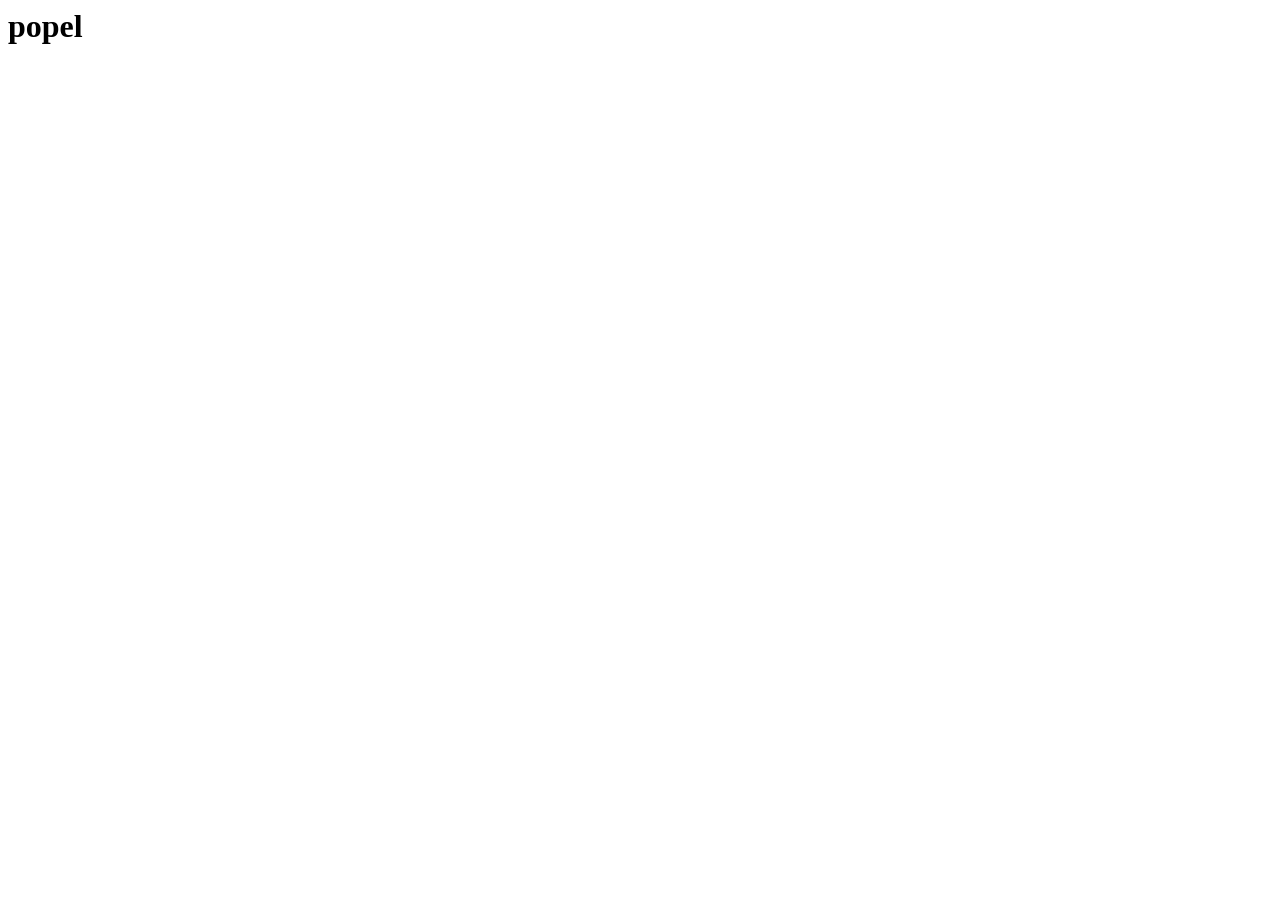
==== index.html @ 3385a273 "idk" ====
<html>
<head>
    <meta http-equiv="refresh" content="0; stuff/realmain.html">
    <h1>Test</h1>
</head>
<body>
    <p>If you are not redirected automatically, follow this <a href="stuff/realmain.html">link to the new page</a>.</p>
</body>
</html>
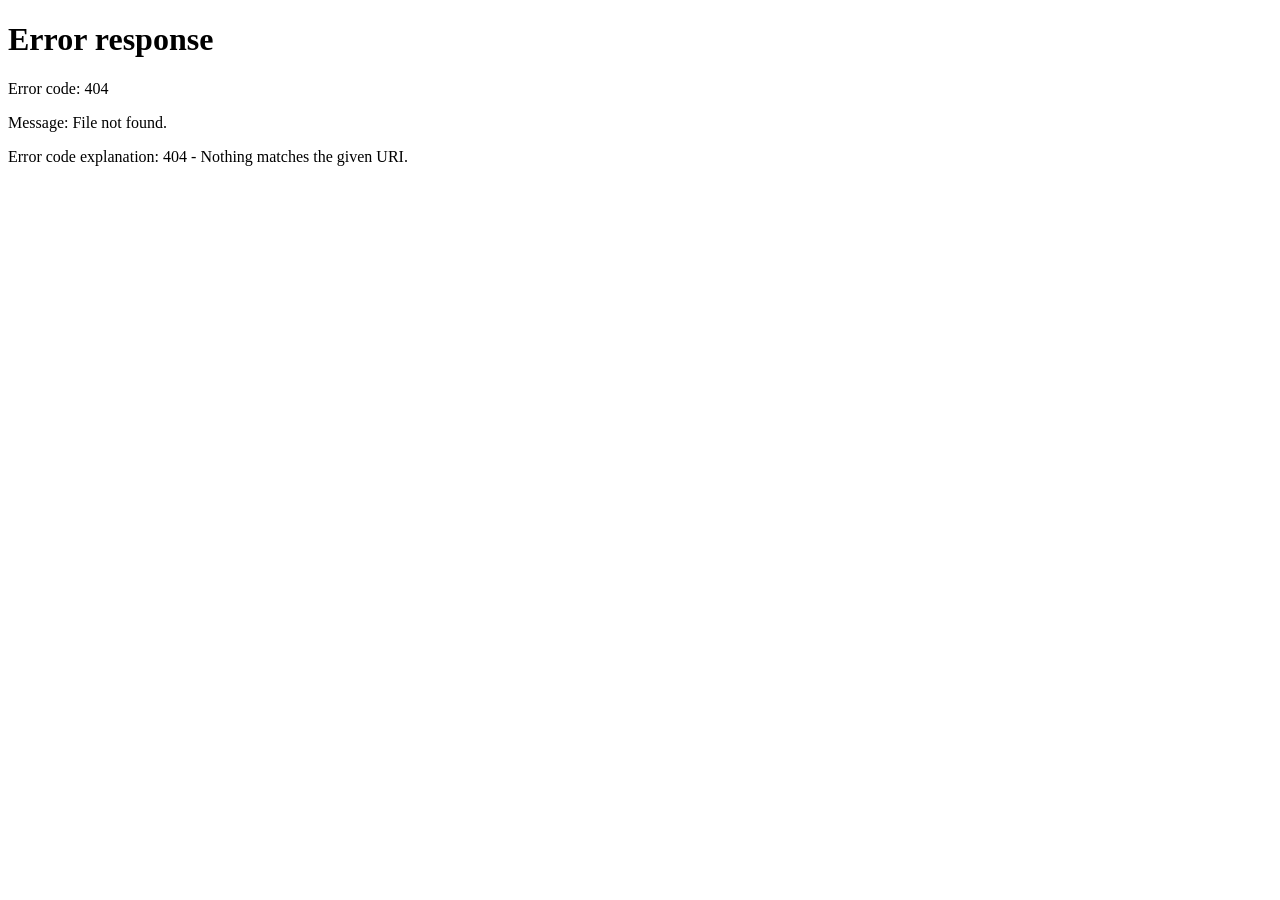
==== commit 7bb54b73: "Update index.html" ====
--- a/index.html
+++ b/index.html
@@ -1,10 +1,10 @@
 
 <html>
 <head>
-    <meta http-equiv="refresh" content="0; stuff/realmain.html">
+    <meta http-equiv="refresh" content="0; breadarea.vercel.app/stuff/realmain.html">
     <h1>Test</h1>
 </head>
 <body>
-    <p>If you are not redirected automatically, follow this <a href="stuff/realmain.html">link to the new page</a>.</p>
+    <p>If you are not redirected automatically, follow this <a href="breadarea.vercel.app/stuff/realmain.html">link to the new page</a>.</p>
 </body>
 </html>
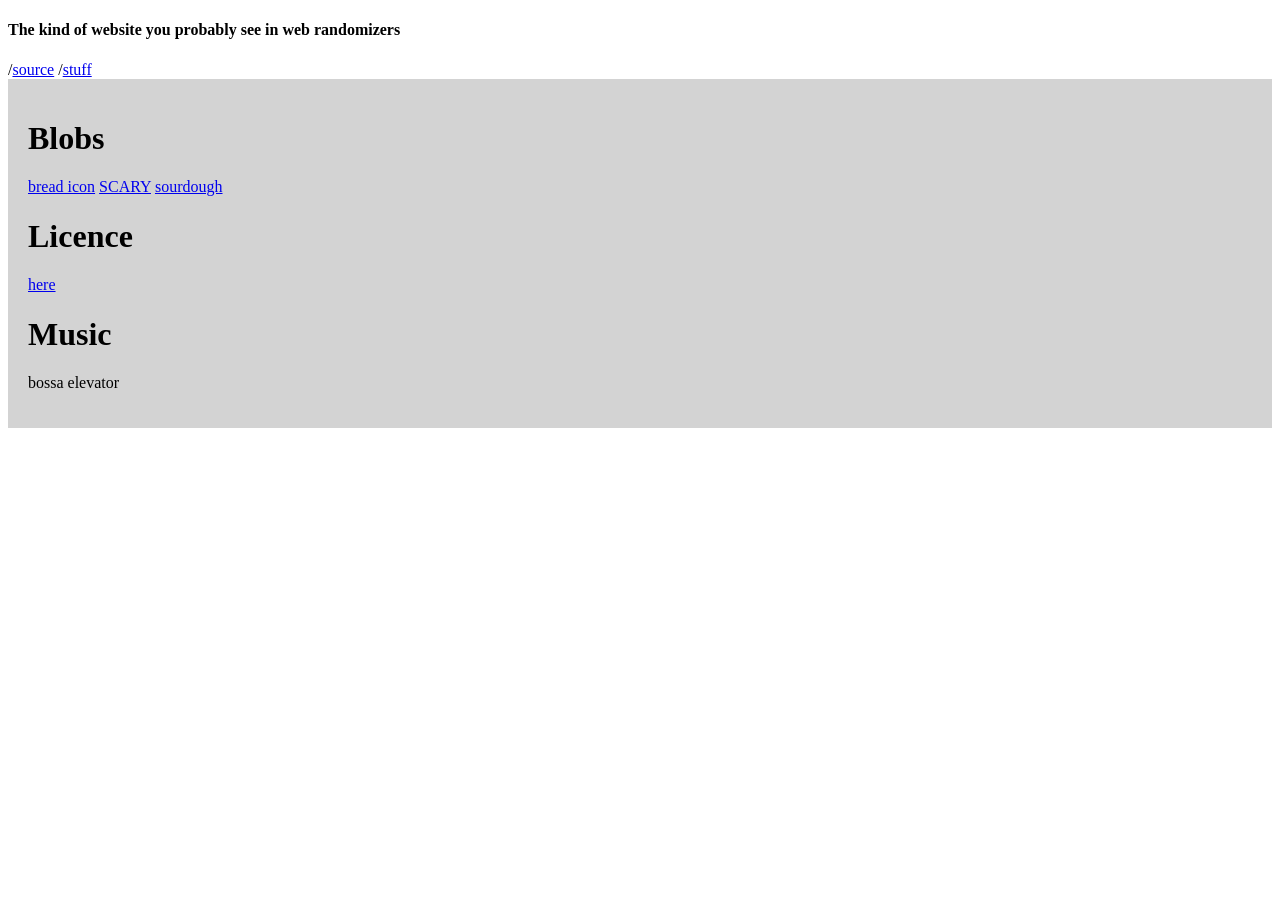
==== commit 04831591: "Update index.html" ====
--- a/index.html
+++ b/index.html
@@ -1,10 +1,10 @@
 
 <html>
 <head>
-    <meta http-equiv="refresh" content="0; breadarea.vercel.app/stuff/realmain.html">
+    <meta http-equiv="refresh" content="0; stuff/realmain.html">
     <h1>Test</h1>
 </head>
 <body>
-    <p>If you are not redirected automatically, follow this <a href="breadarea.vercel.app/stuff/realmain.html">link to the new page</a>.</p>
+    <p>If you are not redirected automatically, follow this <a href="stuff/realmain.html">link to the new page</a>.</p>
 </body>
 </html>
